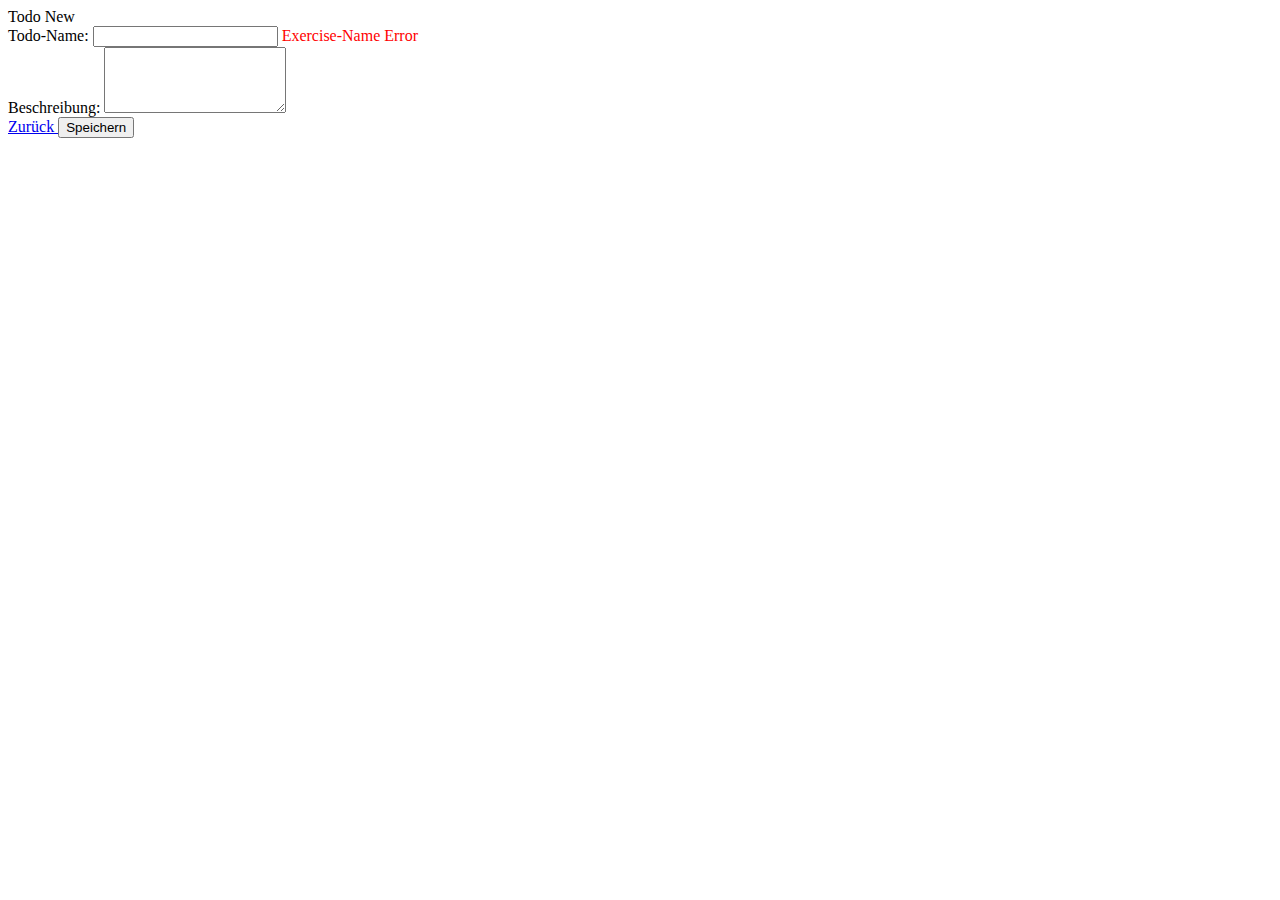
==== src/main/resources/templates/todos/add.html @ 2fd48133 "add update Todo" ====
<!DOCTYPE html>
<html xmlns:th="http://www.thymeleaf.org"
      xmlns:layout="http://www.ultraq.net.nz/thymeleaf/layout"
      layout:decorate="~{common/layout}">
<head>
    <title>Todo hinzufügen</title>
</head>
<body>
<div layout:fragment="content" th:remove="tag">
    <div th:if="${message}" th:text="${message}" th:class="${'alert ' + alertClass}"></div>
    <div class="row justify-content-center pt-1">
        <div class="col-md-10">
            <form th:object="${todo}" th:action="@{/todos/add}"
                  method="post">
                <input type="hidden" th:field="*{id}" />
                <div class="form-group">
                    <div class="card">
                        <div class="card-header">
                            <div class="d-flex justify-content-between">
                                <div class="card-title">Todo New</div>
                            </div>
                        </div>
                        <div class="card-body">
                            <div class="row">
                                <div class="col col-md-6 form-group">
                                    <label>Todo-Name:</label>
                                    <input type="text"
                                           class="form-control" th:field="*{name}" />
                                    <span style="color: red; font-size: bold"
                                          th:if="${#fields.hasErrors('name')}" th:errors="*{name}">
                              Exercise-Name Error
                           </span>
                                </div>
                            </div>
                            <div class="row">
                                <div class="col col-md-6 form-group">
                                    <label>Beschreibung:</label>
                                    <textarea class="form-control" rows="4" th:field="*{beschreibung}"></textarea>
                                    <span class="error" th:if="${#fields.hasErrors('beschreibung')}" th:errors="*{beschreibung}"></span>
                                </div>
                            </div>
                        </div>
                        <div class="card-footer">
                            <a href="#" class="btn btn-primary pr-2 tooltip-test" title="Zurück"
                               th:href="@{'/todos/list'}">
                                Zurück
                            </a>
                            <button type="submit"
                                    class="btn btn-primary pr-2 tooltip-test" title="Senden">Speichern</button>
                        </div>
                    </div>
                    <!-- card -->
                </div>
                <!-- form-group -->
            </form>
            <!-- form -->
        </div>
    </div>
</div>
</body>
</html>
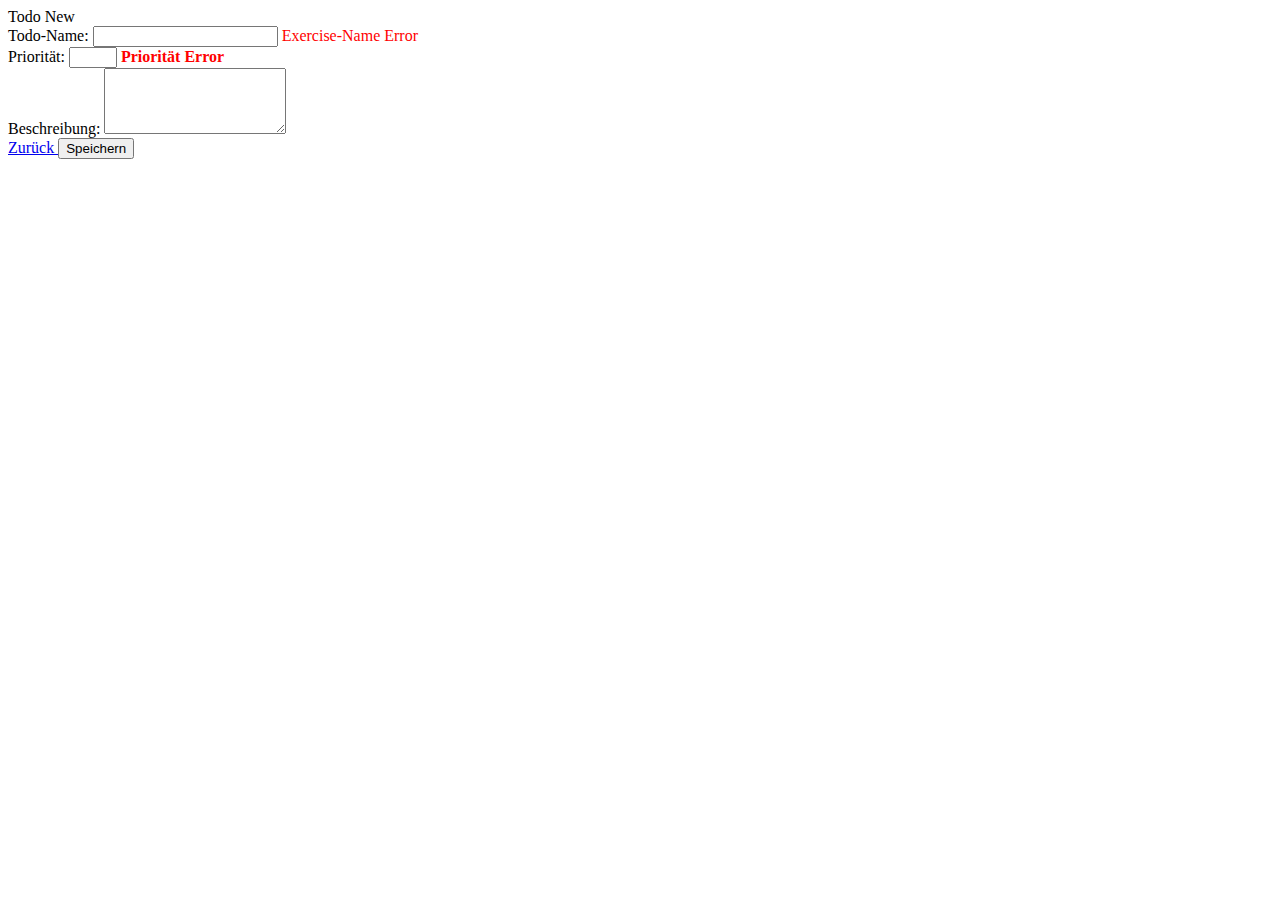
==== commit c186c80d: "Priorität zu Todo hinzugefügt ..." ====
--- a/src/main/resources/templates/todos/add.html
+++ b/src/main/resources/templates/todos/add.html
@@ -28,12 +28,21 @@
                                            class="form-control" th:field="*{name}" />
                                     <span style="color: red; font-size: bold"
                                           th:if="${#fields.hasErrors('name')}" th:errors="*{name}">
-                              Exercise-Name Error
-                           </span>
+                                        Exercise-Name Error
+                                    </span>
+                                </div>
+                                <div class="col col-md-2 form-group">
+                                    <label>Priorität:</label>
+                                    <input type="number" step="1" min="1" max="9"
+                                           class="form-control" th:field="*{prioritaet}" />
+                                    <span style="color: red; font-weight: bold"
+                                          th:if="${#fields.hasErrors('prioritaet')}"
+                                          th:errors="*{prioritaet}">Priorität Error
+                                    </span>
                                 </div>
                             </div>
                             <div class="row">
-                                <div class="col col-md-6 form-group">
+                                <div class="col col-md-8 form-group">
                                     <label>Beschreibung:</label>
                                     <textarea class="form-control" rows="4" th:field="*{beschreibung}"></textarea>
                                     <span class="error" th:if="${#fields.hasErrors('beschreibung')}" th:errors="*{beschreibung}"></span>
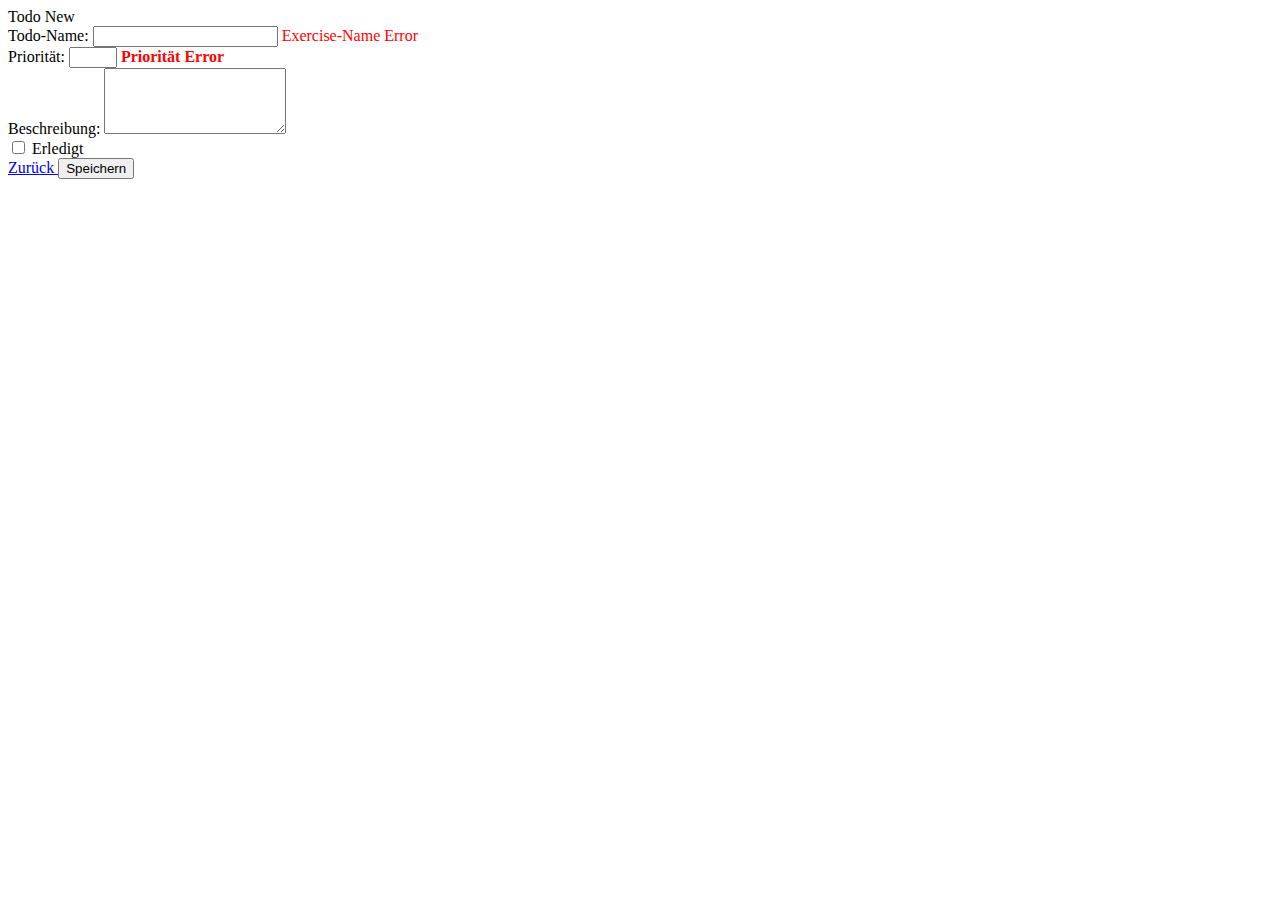
==== commit e2e3eda5: "Dev Erledigt bearbeitet Anzeige aus einblenden noch nicht o.k." ====
--- a/src/main/resources/templates/todos/add.html
+++ b/src/main/resources/templates/todos/add.html
@@ -48,6 +48,13 @@
                                     <span class="error" th:if="${#fields.hasErrors('beschreibung')}" th:errors="*{beschreibung}"></span>
                                 </div>
                             </div>
+                            <div class="row">
+                                <div class="col col-md-4 form-group">
+                                    <input type="checkbox" th:field="*{erledigt}"></input>
+                                    <label th:for="${#ids.next('erledigt')}"> Erledigt</label>
+                                    <span class="error" th:if="${#fields.hasErrors('erledigt')}" th:errors="*{erledigt}"></span>
+                                </div>
+                            </div>
                         </div>
                         <div class="card-footer">
                             <a href="#" class="btn btn-primary pr-2 tooltip-test" title="Zurück"
